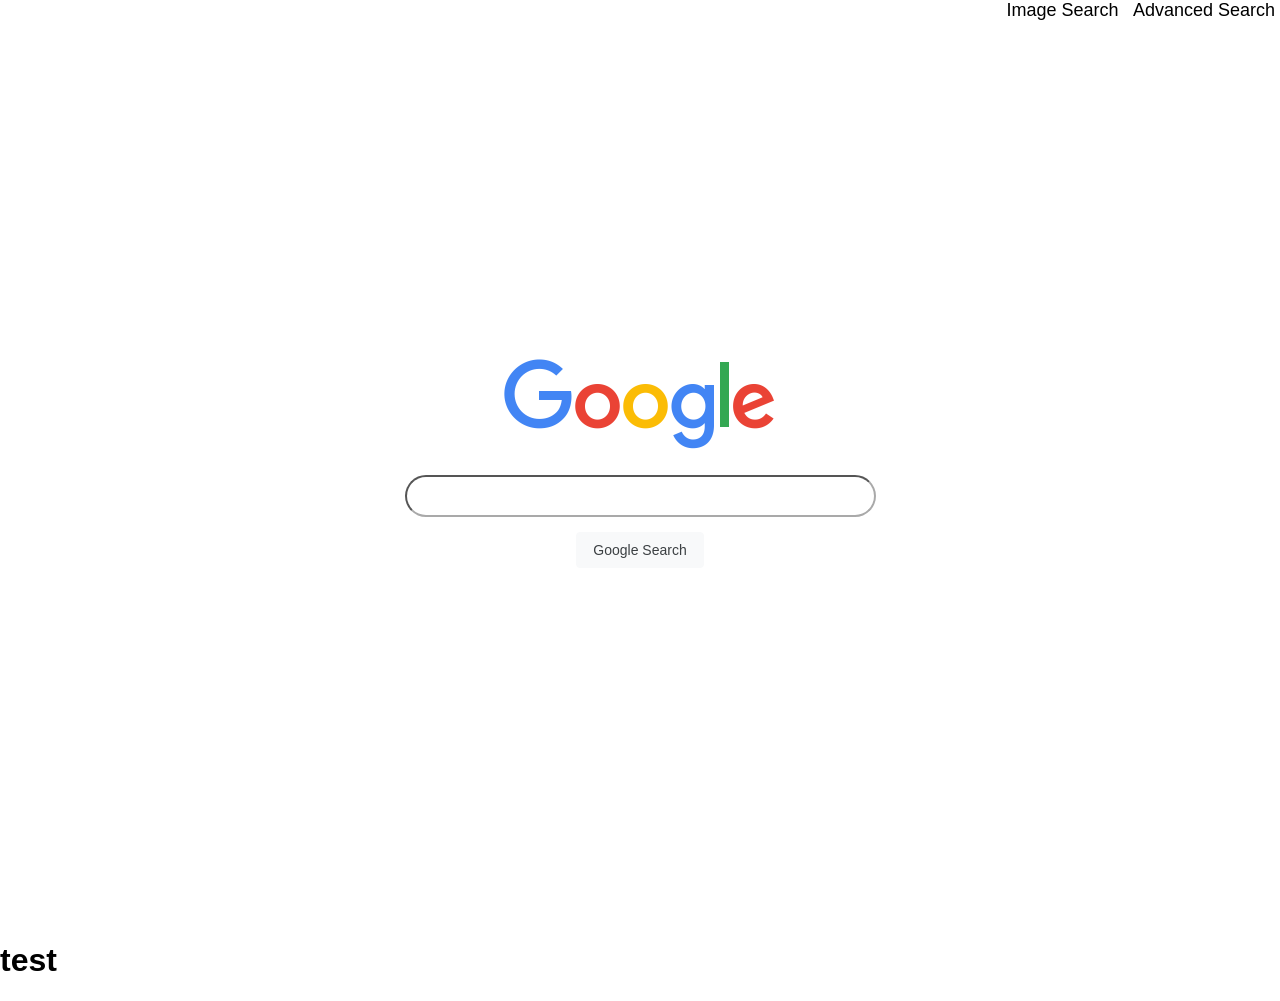
==== index.html @ 095b4026 "added footer" ====
<!DOCTYPE html>
<html lang="en">
    <head>
        <title>Search</title>
        <link rel="stylesheet" href="style.css">
    </head>
    <body>
        <div id="links">
            <a href="/imagesearch.html">Image Search</a>
            <a href="/advancedsearch.html">Advanced Search</a>
        </div>
        <div id="search">
            <a href="https://www.google.com"><img src="/images/googlelogo_color_272x92dp.png" alt="Google Logo" id="logo"></a>
            <form action="https://google.com/search" target="_blank">
                <input type="text" name="q">
                <input type="submit" value="Google Search">
            </form>
        </div>
        <footer>
            <h1>test</h1>
        </footer>
    </body>
</html>
---- style.css ----
* {
    font-family: sans-serif;
}

body {
    margin: 0;
    box-sizing: content-box;
}

#links {
    text-align: right;
}

#links a {
    color: black;
    font-size: large;
    padding: 5px;
    text-decoration: none;
}

#search {
    display: flex;
    flex-direction: column;
    height: 100vh;
    width: 100vw;
    justify-content: center;
    align-items: center;
}

#logo {
    width: 272px;
    height: 92px;
    margin-bottom: 20px;
}

#search input[type=text] {
    width: 447px;
    height: 34px;
    border-radius: 50px;
    font-size: 16px;
    border-color: darkgray;
    padding: 2px 10px;
}

#search label {
    display: block;
    margin: 10px 0px;
}

input[type=submit] {
    display: block;
    margin: 15px auto;
    background-color: #f8f9fa;
    border: 1px solid #f8f9fa;
    border-radius: 4px;
    color: #3c4043;
    font-family: arial,sans-serif;
    font-size: 14px;
    padding: 0 16px;
    line-height: 27px;
    height: 36px;
    min-width: 54px;
    text-align: center;
    cursor: pointer;
    user-select: none;
}
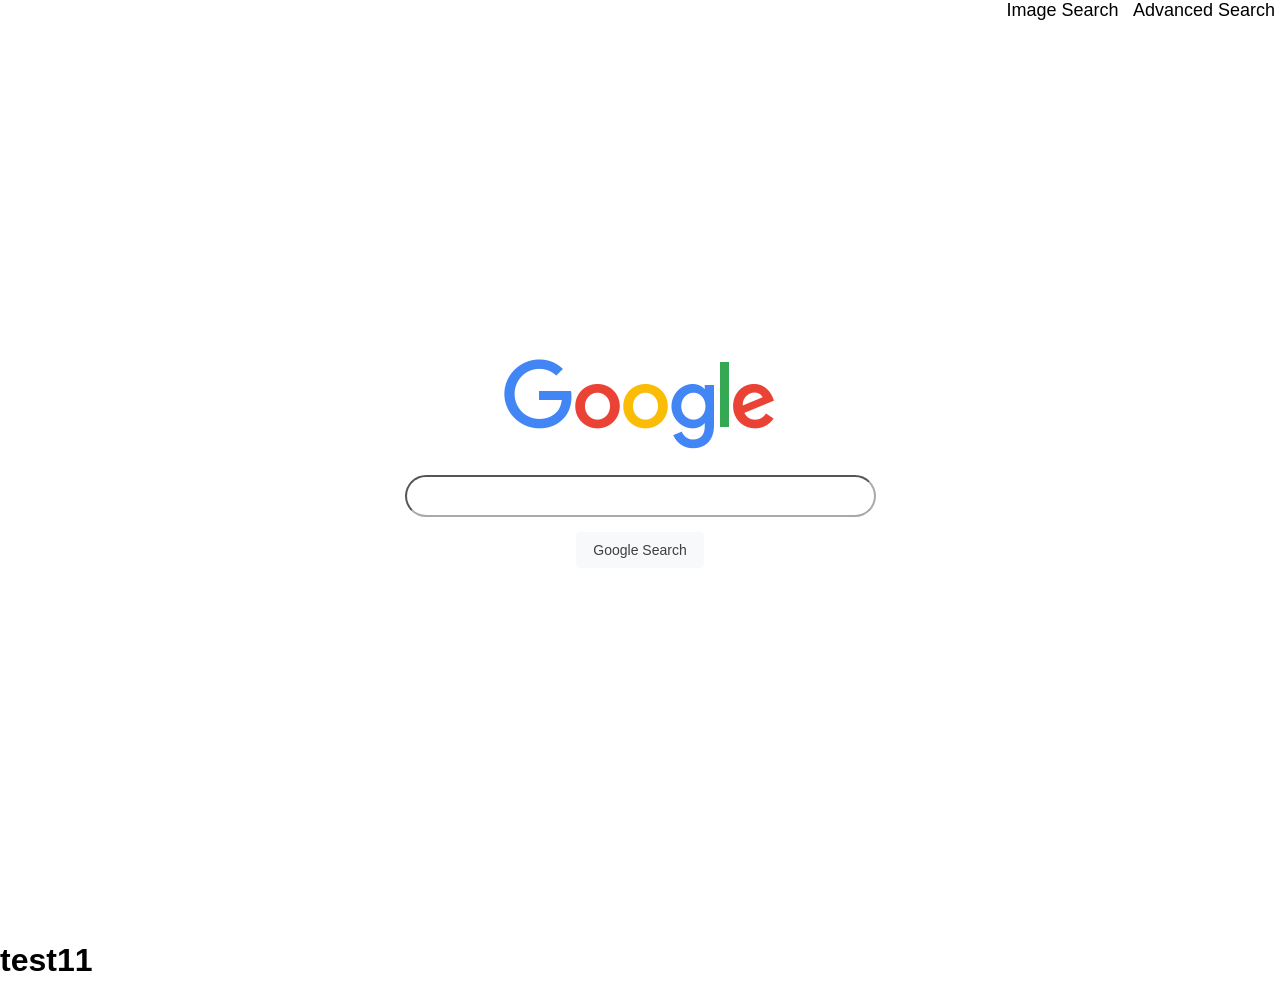
==== commit 93aa6b01: "added footer and h1" ====
--- a/index.html
+++ b/index.html
@@ -17,7 +17,7 @@
             </form>
         </div>
         <footer>
-            <h1>test</h1>
+            <h1>test11</h1>
         </footer>
     </body>
 </html>
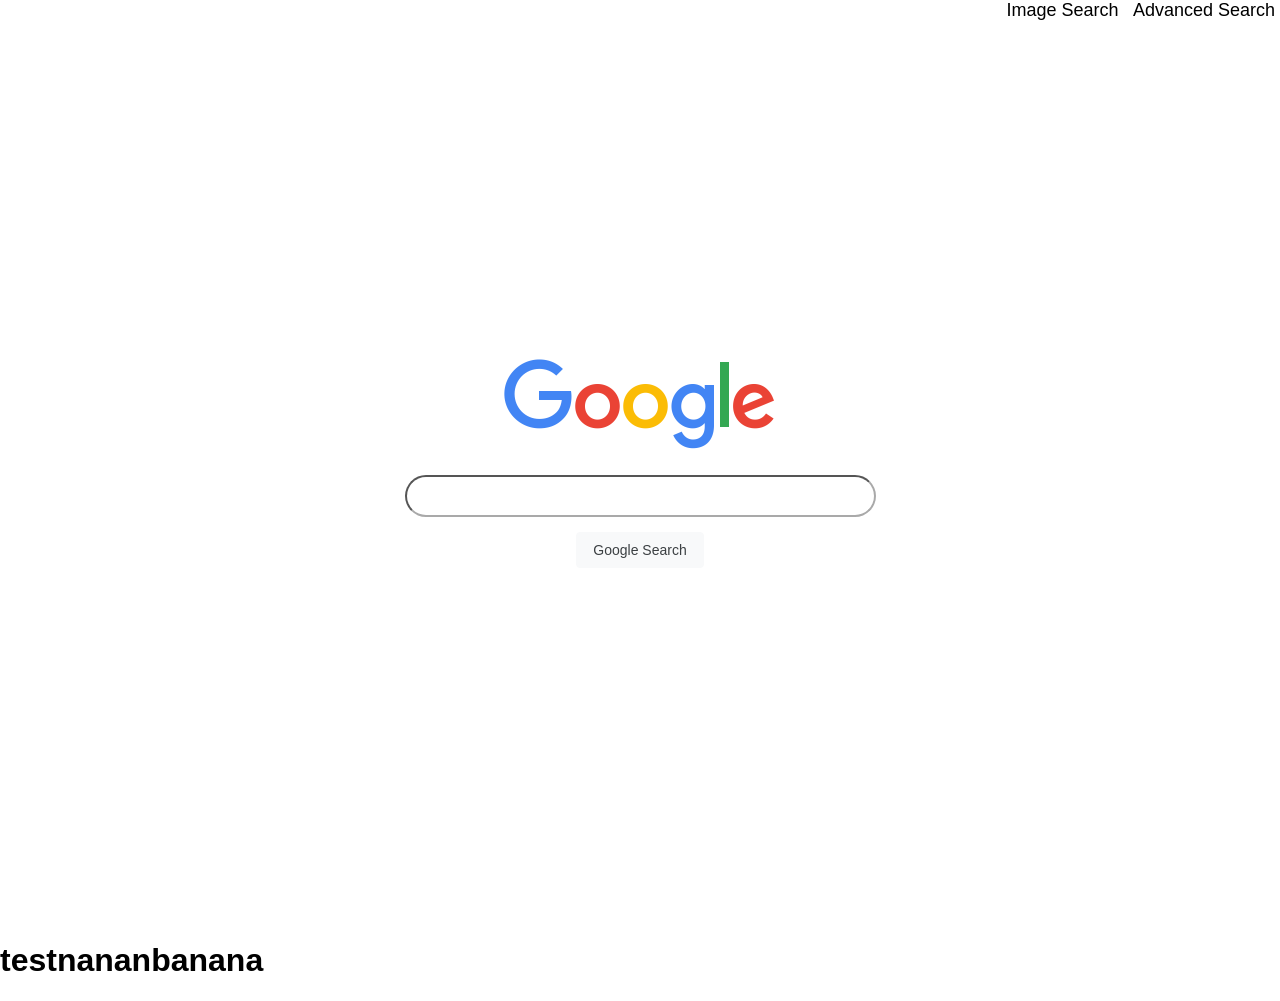
==== commit 66c28d28: "added nana banana" ====
--- a/index.html
+++ b/index.html
@@ -17,7 +17,7 @@
             </form>
         </div>
         <footer>
-            <h1>test11</h1>
+            <h1>testnananbanana</h1>
         </footer>
     </body>
 </html>
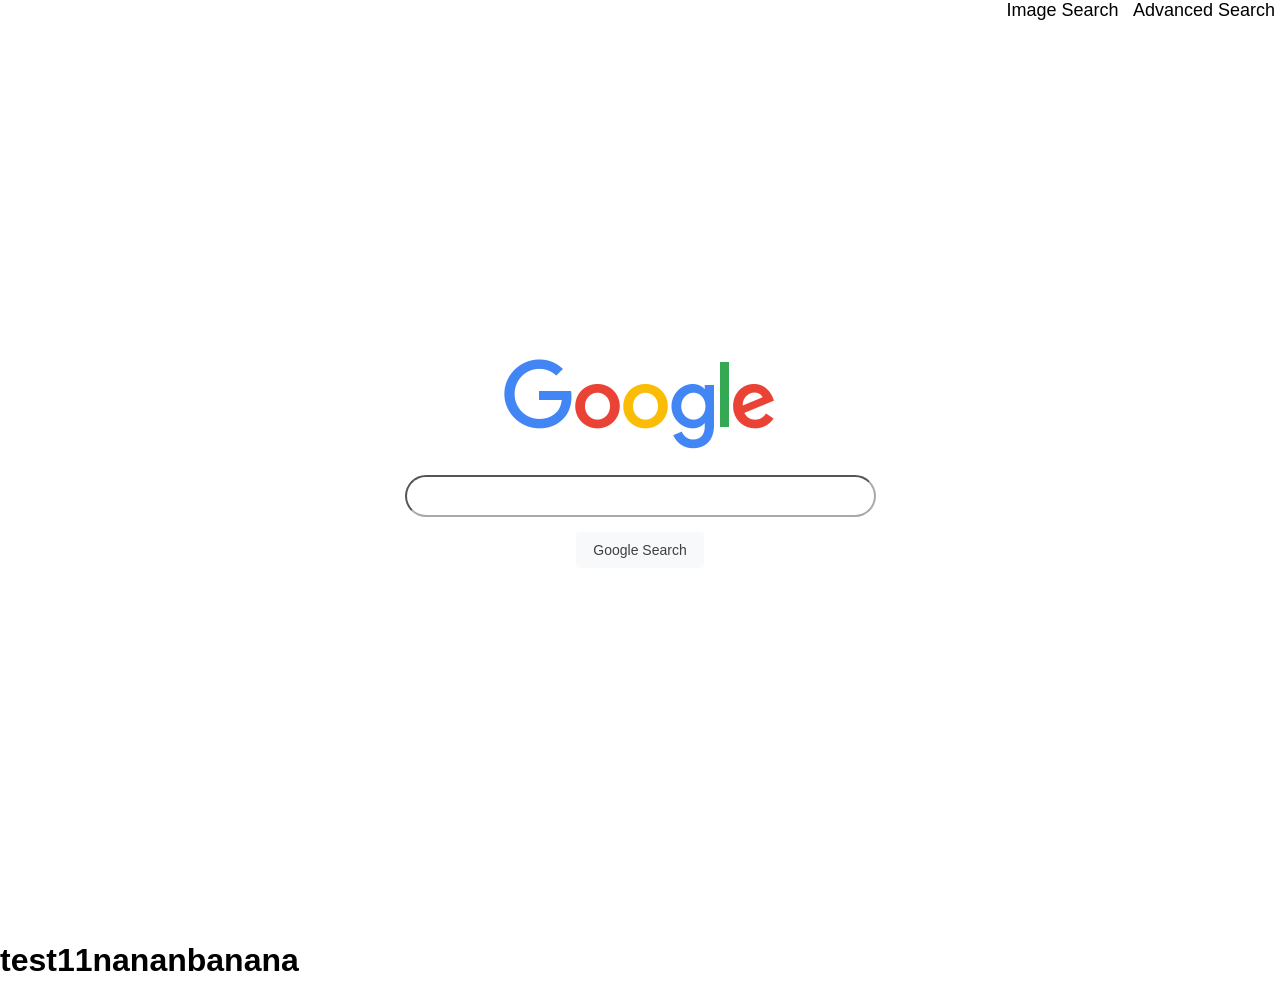
==== commit b88e7133: "fixed merge conflict" ====
--- a/index.html
+++ b/index.html
@@ -17,7 +17,7 @@
             </form>
         </div>
         <footer>
-            <h1>testnananbanana</h1>
+            <h1>test11nananbanana</h1>
         </footer>
     </body>
 </html>
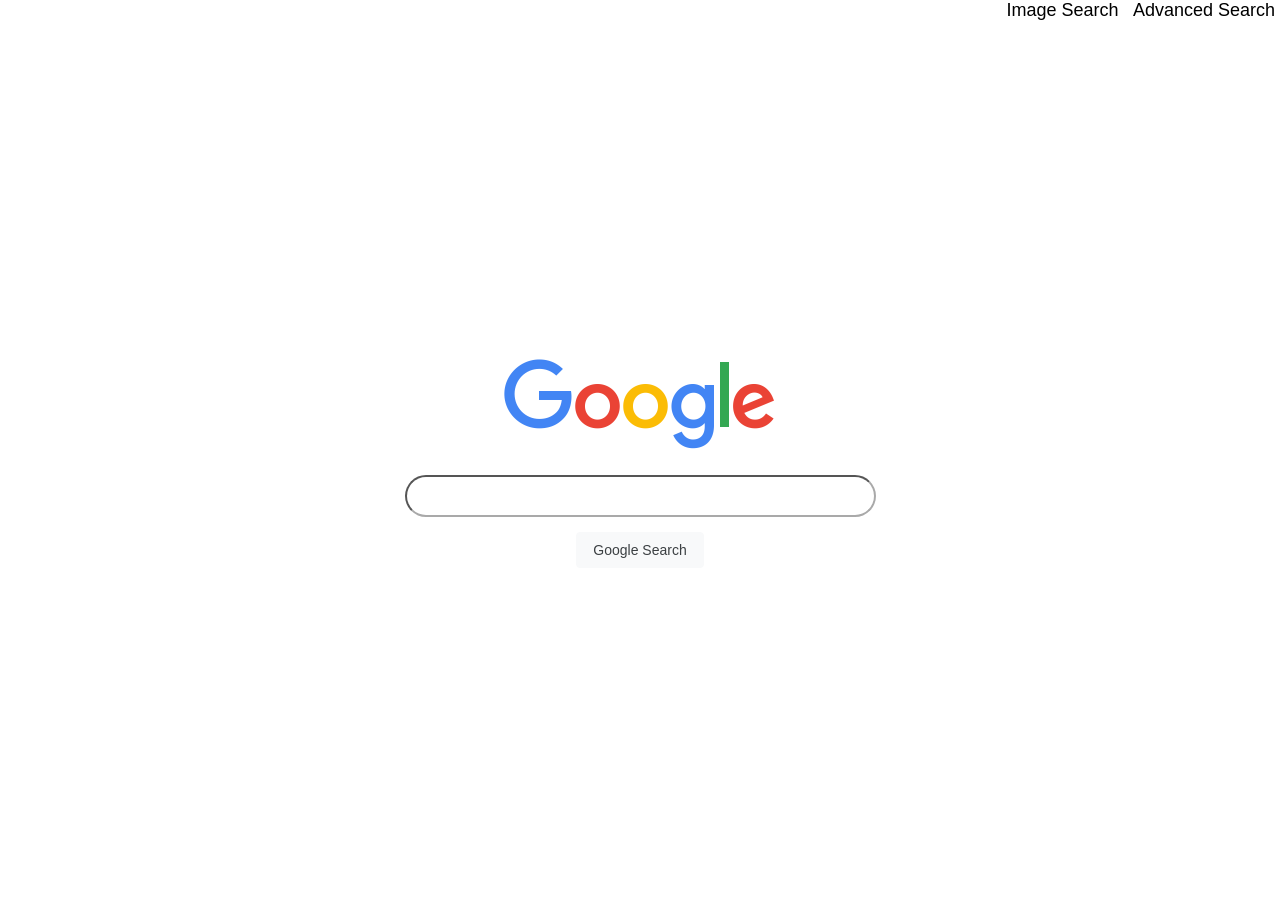
==== commit f3638ee6: "removed footer" ====
--- a/index.html
+++ b/index.html
@@ -16,8 +16,5 @@
                 <input type="submit" value="Google Search">
             </form>
         </div>
-        <footer>
-            <h1>test11nananbanana</h1>
-        </footer>
     </body>
 </html>
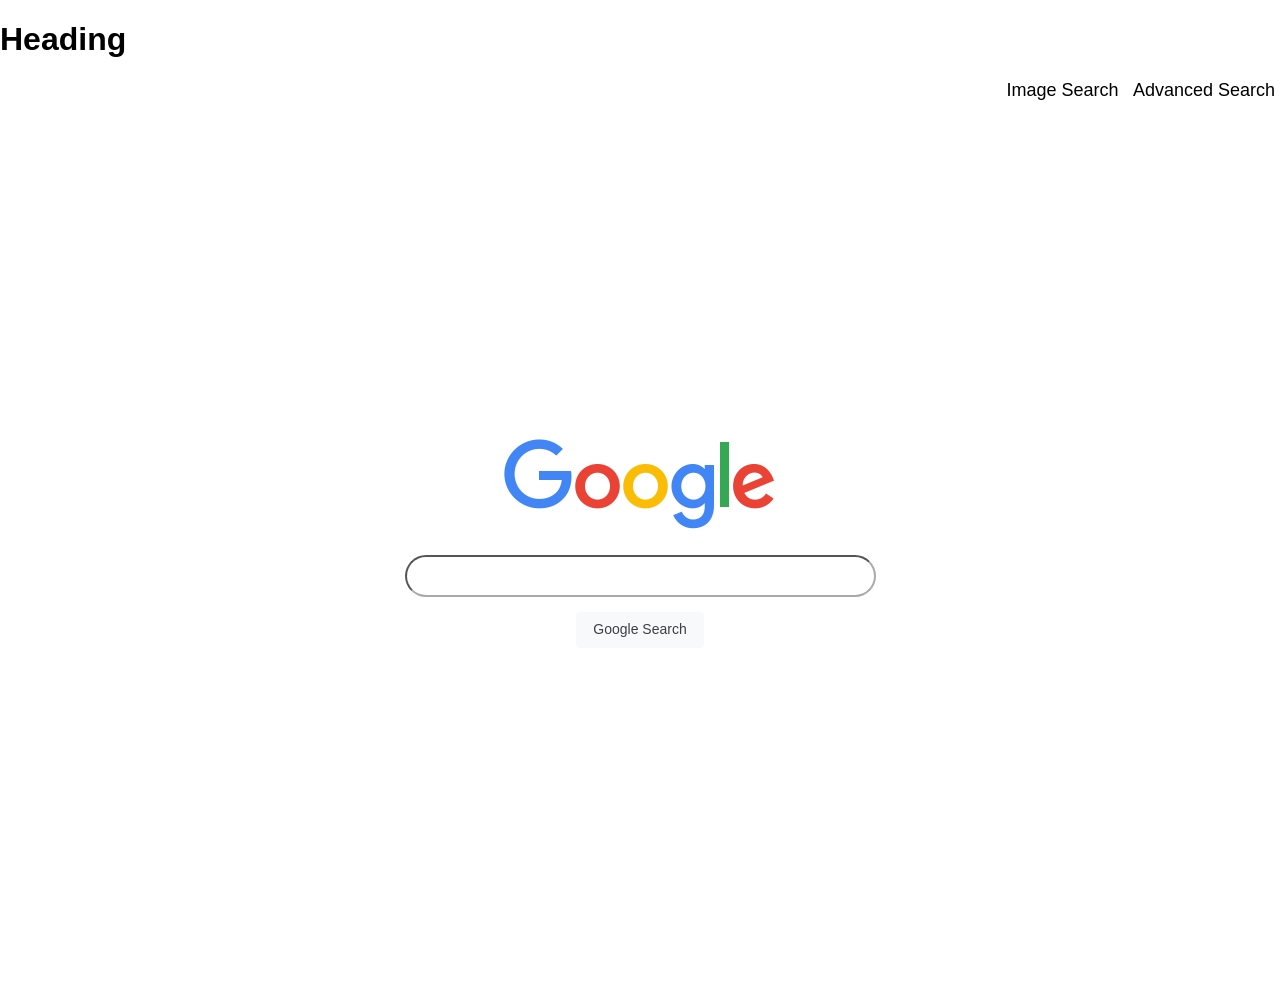
==== commit 31346b63: "added heading" ====
--- a/index.html
+++ b/index.html
@@ -5,6 +5,7 @@
         <link rel="stylesheet" href="style.css">
     </head>
     <body>
+        <h1>Heading</h1>
         <div id="links">
             <a href="/imagesearch.html">Image Search</a>
             <a href="/advancedsearch.html">Advanced Search</a>
